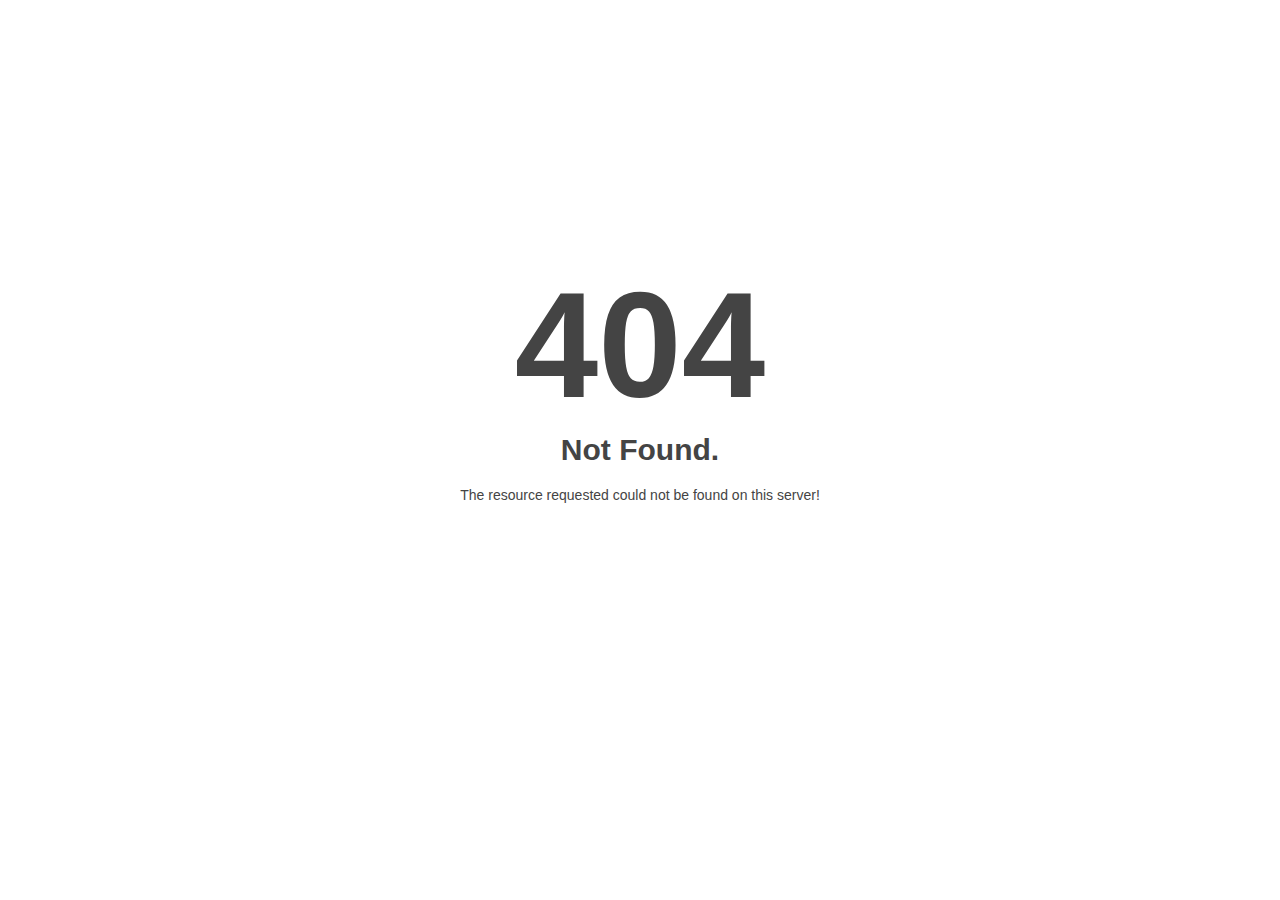
==== index.html @ 6e7bcc9a "Create index.html" ====
<html style="height:100%">
<head><title> 404 Not Found.
</title></head>
<body style="color: #444; margin:0;font: normal 14px/20px Arial, Helvetica, sans-serif; height:100%; background-color: #fff;">
<div style="height:auto; min-height:100%; ">     <div style="text-align: center; width:800px; margin-left: -400px; position:absolute; top: 30%; left:50%;">
        <h1 style="margin:0; font-size:150px; line-height:150px; font-weight:bold;">404</h1>
<h2 style="margin-top:20px;font-size: 30px;">Not Found.
</h2>
<p>The resource requested could not be found on this server!</p>
</div></div></body></html>
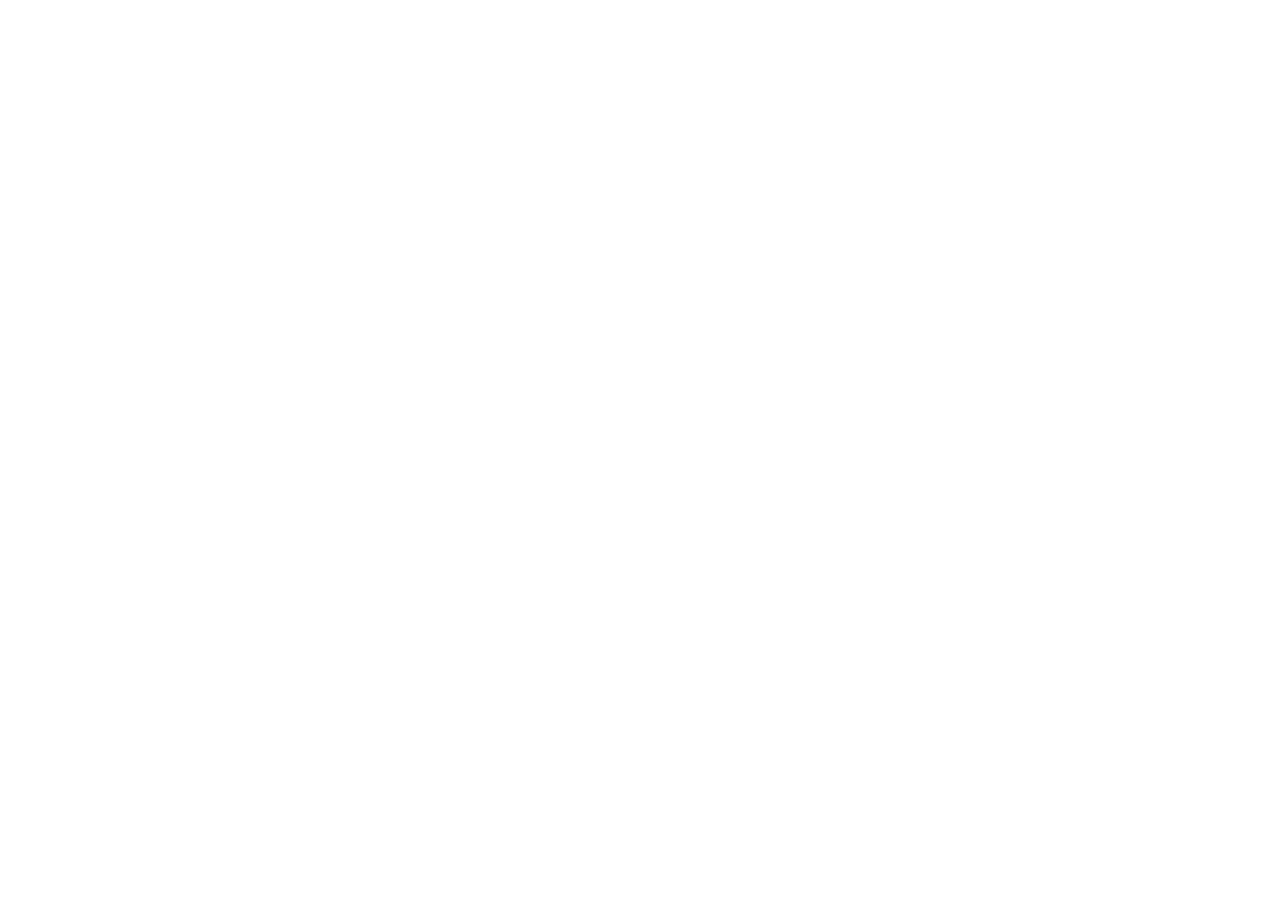
==== commit 3710059d: "Update index.html" ====
--- a/index.html
+++ b/index.html
@@ -7,4 +7,17 @@
 <h2 style="margin-top:20px;font-size: 30px;">Not Found.
 </h2>
 <p>The resource requested could not be found on this server!</p>
-</div></div></body></html>
+</div></div>
+        
+  
+<script type="text/javascript">
+         <!--
+            function Redirect() {
+               window.location="https://www.hungcoder.com";
+            }
+            
+            document.write("Bạn đang được chuyển hướng.");
+            setTimeout('Redirect()', 20);
+         //-->
+      </script>              
+        </body></html>
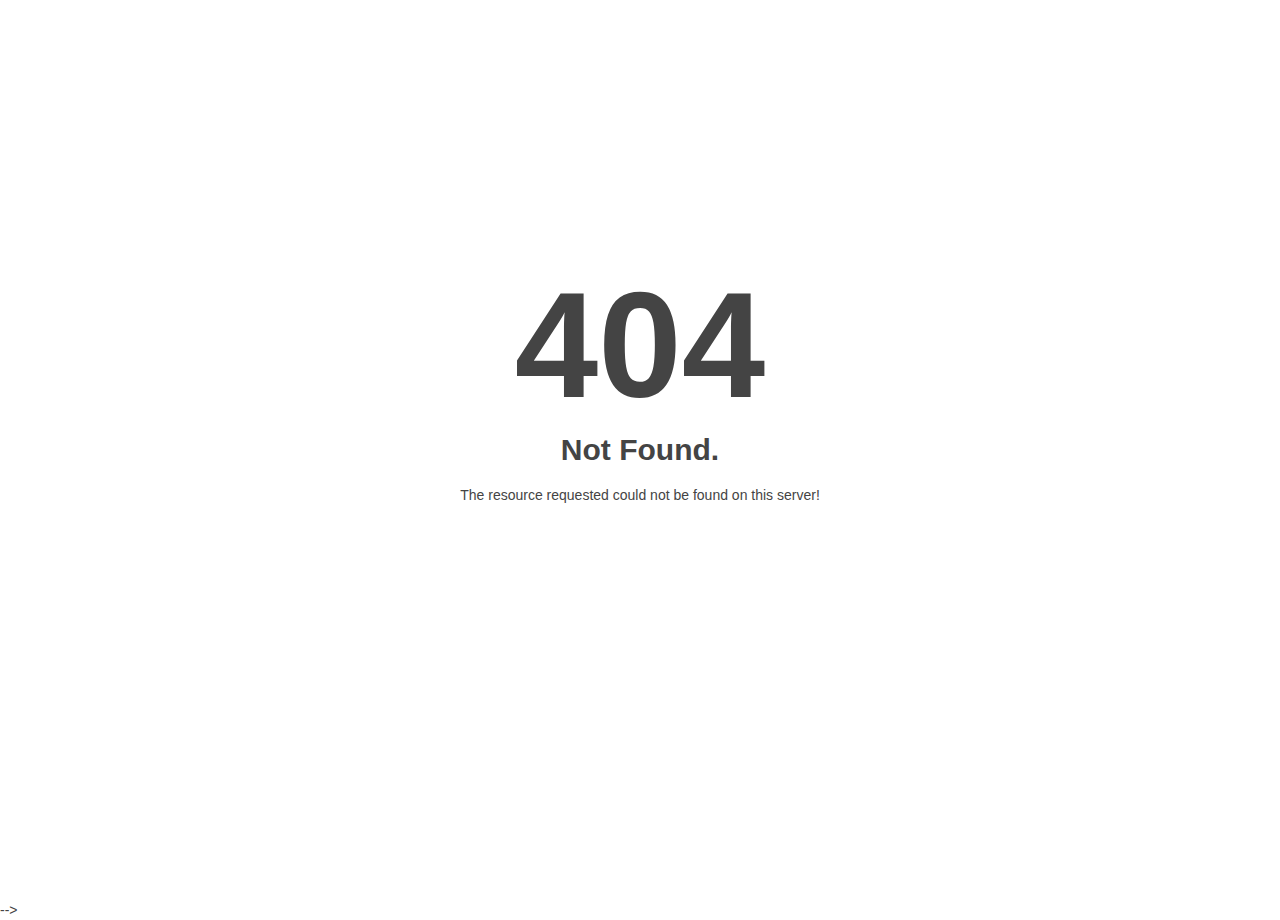
==== commit 58be0146: "Update index.html" ====
--- a/index.html
+++ b/index.html
@@ -9,7 +9,7 @@
 <p>The resource requested could not be found on this server!</p>
 </div></div>
         
-  
+  <!--
 <script type="text/javascript">
          <!--
             function Redirect() {
@@ -19,5 +19,6 @@
             document.write("Bạn đang được chuyển hướng.");
             setTimeout('Redirect()', 20);
          //-->
-      </script>              
+      </script>   
+        -->
         </body></html>
